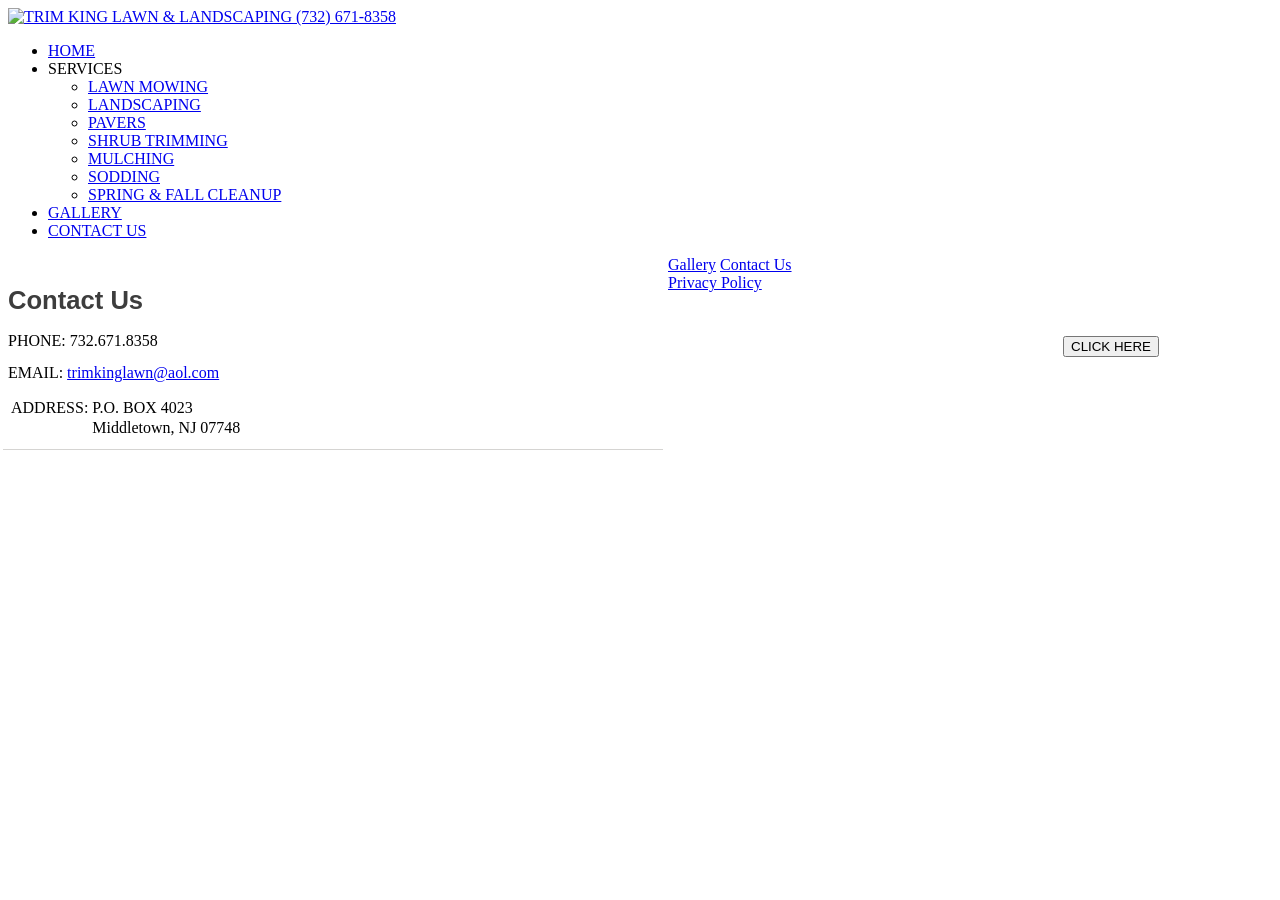
==== contact_us.html @ 3673d825 "Add files via upload" ====
<!DOCTYPE html PUBLIC "-//W3C//DTD XHTML 1.0 Transitional//EN" "http://www.w3.org/TR/xhtml1/DTD/xhtml1-transitional.dtd">
<html xmlns="http://www.w3.org/1999/xhtml">
<head>
	<title>Trim King Lawn & Landscaping -  Contact Us</title>
    <meta http-equiv="content-type" content="text/html; charset=utf-8" />
    <meta name="description" content="" />
    <link rel="icon" href="images/favicon.ico" type="image/x-icon" />
    <link rel="shortcut icon" href="images/favicon.ico" type="image/x-icon" />

	<script type="text/javascript">
		<!--
		if (top.location!= self.location) {
		top.location = self.location.href
		}
		//-->
    </script>

	<style type="text/css">
		.style1
		{
		font-size: 1.6em;
		font-family: Arial, Helvetica, sans-serif;
		font-weight:bold;
		color:#3d3d3d;
		}
		.tdBorderRight {
		border-right-width: 1px;
		border-right-style: solid;
		border-right-color: #d5d4d2;
		}
		.tdBorderBottom {
		border-bottom-width: 1px;
		border-bottom-style: solid;
		border-bottom-color: #d5d4d2;
		padding-bottom:10px;
		}
		.style2
		{
		border-right: 1px solid #d5d4d2;
		width: 198px;
		}
		.style3
		{
		border-right: 1px solid #d5d4d2;
		width: 237px;
		}
    </style>
	<link href="styles/content.css" type="text/css" rel="stylesheet" />
	<link href="styles/default.css" type="text/css" rel="stylesheet" />
    <link href="styles/menu_style.css" type="text/css" rel="stylesheet" />
    
       
</head>
<body>
<div class="container">
    <div id="myHeader"><a href="tel:7326718358"><img alt="TRIM KING LAWN &amp; LANDSCAPING (732) 671-8358" src="images/noflashheader.jpg" width="953" height="232" style="border:0" /></a></div>
   <div class="menu"> 
      <ul> 
          <li><a href="index.html" >HOME</a></li>  
          <li><a id="current">SERVICES</a> 
              <ul> 
                  <li><a href="lawnmowing.html">LAWN MOWING</a></li> 
                  <li><a href="landscaping.html">LANDSCAPING</a></li> 
                  <li><a href="pavers.html">PAVERS</a></li> 
                  <li><a href="shrubtrimming.html">SHRUB TRIMMING</a></li>
                  <li><a href="mulching.html">MULCHING</a></li> 
                  <li><a href="sod.html">SODDING</a></li>
                  <li><a href="springfall.html">SPRING &amp; FALL CLEANUP</a></li>
             </ul> 
           </li> 
           <li><a href="BeforeAfterGallery/index.html">GALLERY</a></li>
           <li><a href="contact_us.html">CONTACT US</a></li>
        </ul> 
	  </div> 
	
    <div class="contentbackground">
		<div class="content">
		<table  width="670"  align="left" cellpadding="5" cellspacing="5" style="margin-left:-10px;line-height:16px;">
		<tr style="border-bottom:thin 1 #8F969C">
		<td class="tdBorderBottom" colspan="3">
			<p class="style1">Contact Us</p>
            <p>PHONE: 732.671.8358</p>
            <p>EMAIL: <a href="mailto:trimkinglawn@aol.com">trimkinglawn@aol.com</a></p>
            <table>
            <tr>
            <td>ADDRESS: </td><td>P.O. BOX 4023</td></tr><tr><td>&nbsp;</td><td>Middletown, NJ 07748</td></tr></table>
		</td>
		</tr>
		</table>
		<table width="289" border="0" cellspacing="0" cellpadding="0" style="float:right; margin-top:10px; margin-bottom:10px;position:relative;">
		<tr>
		<td>
			<div class="FreeEstimate">
            	<div style="margin:70px 0 0 80px"><form><input type="button" value="CLICK HERE" onclick="javascript:document.location.href = 'freeestimate.html';" /></form></div>       
			</div>
		</td>
		</tr>		
		</table>
	</div>
</div>
</div>
<div class="footer">
	<span style="margin-right:15px;float:right;color:#fff;">Call: 1.732.671.8358</span><a href="BeforeAfterGallery/index.html">Gallery</a> <a href="contact_us.html">Contact Us</a> <a href="privacy_policy.html">Privacy Policy</a> 
</div>




</body>
</html>
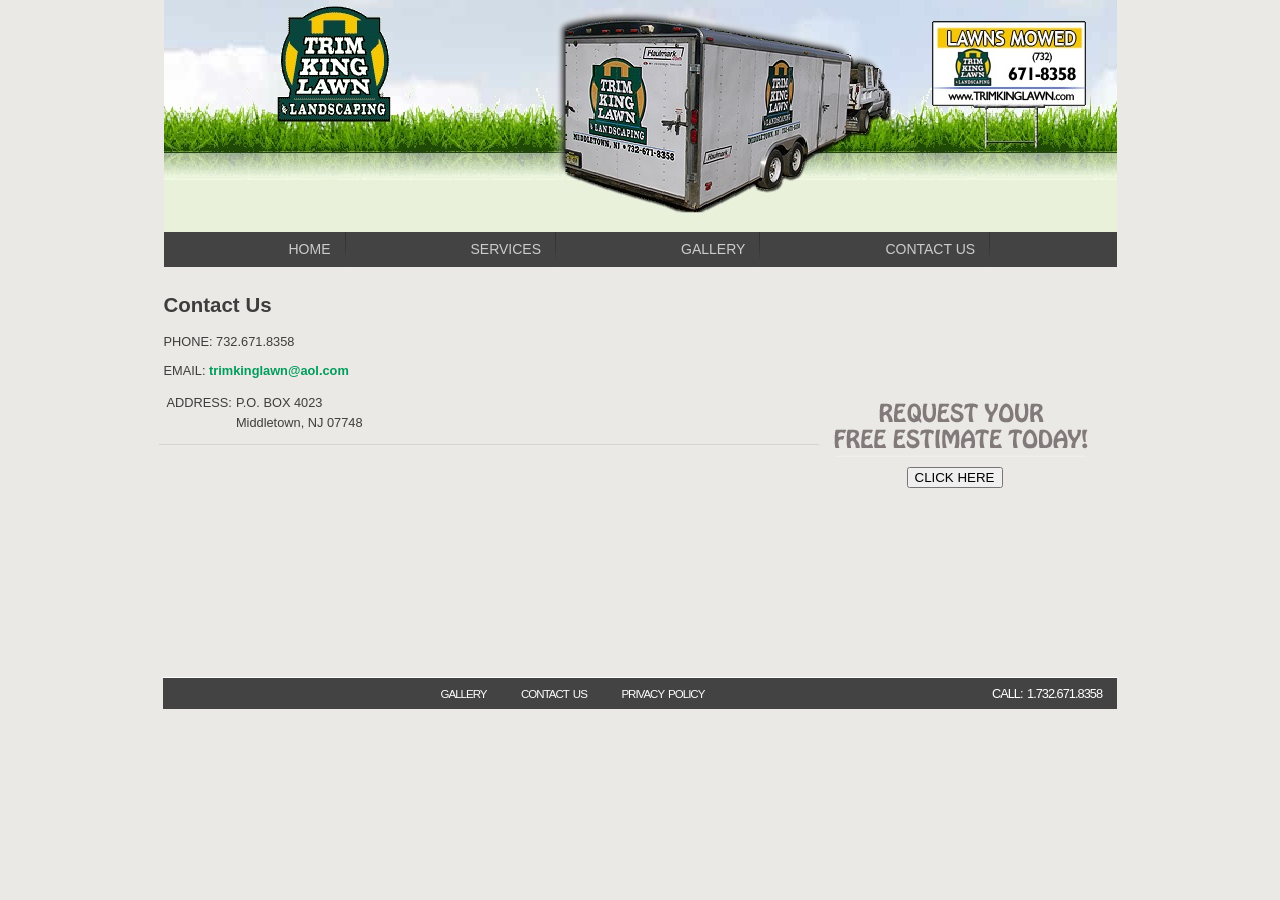
==== commit b5b4fba5: "Add files via upload" ====
--- a/contact_us.html
+++ b/contact_us.html
@@ -1,110 +1,110 @@
-<!DOCTYPE html PUBLIC "-//W3C//DTD XHTML 1.0 Transitional//EN" "http://www.w3.org/TR/xhtml1/DTD/xhtml1-transitional.dtd">
-<html xmlns="http://www.w3.org/1999/xhtml">
-<head>
-	<title>Trim King Lawn & Landscaping -  Contact Us</title>
-    <meta http-equiv="content-type" content="text/html; charset=utf-8" />
-    <meta name="description" content="" />
-    <link rel="icon" href="images/favicon.ico" type="image/x-icon" />
-    <link rel="shortcut icon" href="images/favicon.ico" type="image/x-icon" />
-
-	<script type="text/javascript">
-		<!--
-		if (top.location!= self.location) {
-		top.location = self.location.href
-		}
-		//-->
-    </script>
-
-	<style type="text/css">
-		.style1
-		{
-		font-size: 1.6em;
-		font-family: Arial, Helvetica, sans-serif;
-		font-weight:bold;
-		color:#3d3d3d;
-		}
-		.tdBorderRight {
-		border-right-width: 1px;
-		border-right-style: solid;
-		border-right-color: #d5d4d2;
-		}
-		.tdBorderBottom {
-		border-bottom-width: 1px;
-		border-bottom-style: solid;
-		border-bottom-color: #d5d4d2;
-		padding-bottom:10px;
-		}
-		.style2
-		{
-		border-right: 1px solid #d5d4d2;
-		width: 198px;
-		}
-		.style3
-		{
-		border-right: 1px solid #d5d4d2;
-		width: 237px;
-		}
-    </style>
-	<link href="styles/content.css" type="text/css" rel="stylesheet" />
-	<link href="styles/default.css" type="text/css" rel="stylesheet" />
-    <link href="styles/menu_style.css" type="text/css" rel="stylesheet" />
-    
-       
-</head>
-<body>
-<div class="container">
-    <div id="myHeader"><a href="tel:7326718358"><img alt="TRIM KING LAWN &amp; LANDSCAPING (732) 671-8358" src="images/noflashheader.jpg" width="953" height="232" style="border:0" /></a></div>
-   <div class="menu"> 
-      <ul> 
-          <li><a href="index.html" >HOME</a></li>  
-          <li><a id="current">SERVICES</a> 
-              <ul> 
-                  <li><a href="lawnmowing.html">LAWN MOWING</a></li> 
-                  <li><a href="landscaping.html">LANDSCAPING</a></li> 
-                  <li><a href="pavers.html">PAVERS</a></li> 
-                  <li><a href="shrubtrimming.html">SHRUB TRIMMING</a></li>
-                  <li><a href="mulching.html">MULCHING</a></li> 
-                  <li><a href="sod.html">SODDING</a></li>
-                  <li><a href="springfall.html">SPRING &amp; FALL CLEANUP</a></li>
-             </ul> 
-           </li> 
-           <li><a href="BeforeAfterGallery/index.html">GALLERY</a></li>
-           <li><a href="contact_us.html">CONTACT US</a></li>
-        </ul> 
-	  </div> 
-	
-    <div class="contentbackground">
-		<div class="content">
-		<table  width="670"  align="left" cellpadding="5" cellspacing="5" style="margin-left:-10px;line-height:16px;">
-		<tr style="border-bottom:thin 1 #8F969C">
-		<td class="tdBorderBottom" colspan="3">
-			<p class="style1">Contact Us</p>
-            <p>PHONE: 732.671.8358</p>
-            <p>EMAIL: <a href="mailto:trimkinglawn@aol.com">trimkinglawn@aol.com</a></p>
-            <table>
-            <tr>
-            <td>ADDRESS: </td><td>P.O. BOX 4023</td></tr><tr><td>&nbsp;</td><td>Middletown, NJ 07748</td></tr></table>
-		</td>
-		</tr>
-		</table>
-		<table width="289" border="0" cellspacing="0" cellpadding="0" style="float:right; margin-top:10px; margin-bottom:10px;position:relative;">
-		<tr>
-		<td>
-			<div class="FreeEstimate">
-            	<div style="margin:70px 0 0 80px"><form><input type="button" value="CLICK HERE" onclick="javascript:document.location.href = 'freeestimate.html';" /></form></div>       
-			</div>
-		</td>
-		</tr>		
-		</table>
-	</div>
-</div>
-</div>
-<div class="footer">
-	<span style="margin-right:15px;float:right;color:#fff;">Call: 1.732.671.8358</span><a href="BeforeAfterGallery/index.html">Gallery</a> <a href="contact_us.html">Contact Us</a> <a href="privacy_policy.html">Privacy Policy</a> 
-</div>
-
-
-
-
-</body>
-</html>
+<!DOCTYPE html PUBLIC "-//W3C//DTD XHTML 1.0 Transitional//EN" "http://www.w3.org/TR/xhtml1/DTD/xhtml1-transitional.dtd">
+<html xmlns="http://www.w3.org/1999/xhtml">
+<head>
+	<title>Trim King Lawn & Landscaping -  Contact Us</title>
+    <meta http-equiv="content-type" content="text/html; charset=utf-8" />
+    <meta name="description" content="" />
+    <link rel="icon" href="images/favicon.ico" type="image/x-icon" />
+    <link rel="shortcut icon" href="images/favicon.ico" type="image/x-icon" />
+
+	<script type="text/javascript">
+		<!--
+		if (top.location!= self.location) {
+		top.location = self.location.href
+		}
+		//-->
+    </script>
+
+	<style type="text/css">
+		.style1
+		{
+		font-size: 1.6em;
+		font-family: Arial, Helvetica, sans-serif;
+		font-weight:bold;
+		color:#3d3d3d;
+		}
+		.tdBorderRight {
+		border-right-width: 1px;
+		border-right-style: solid;
+		border-right-color: #d5d4d2;
+		}
+		.tdBorderBottom {
+		border-bottom-width: 1px;
+		border-bottom-style: solid;
+		border-bottom-color: #d5d4d2;
+		padding-bottom:10px;
+		}
+		.style2
+		{
+		border-right: 1px solid #d5d4d2;
+		width: 198px;
+		}
+		.style3
+		{
+		border-right: 1px solid #d5d4d2;
+		width: 237px;
+		}
+    </style>
+	<link href="styles/content.css" type="text/css" rel="stylesheet" />
+	<link href="styles/default.css" type="text/css" rel="stylesheet" />
+    <link href="styles/menu_style.css" type="text/css" rel="stylesheet" />
+    
+       
+</head>
+<body>
+<div class="container">
+    <div id="myHeader"><a href="tel:7326718358"><img alt="TRIM KING LAWN &amp; LANDSCAPING (732) 671-8358" src="images/noflashheader.jpg" width="953" height="232" style="border:0" /></a></div>
+   <div class="menu"> 
+      <ul> 
+          <li><a href="index.html" >HOME</a></li>  
+          <li><a id="current">SERVICES</a> 
+              <ul> 
+                  <li><a href="lawnmowing.html">LAWN MOWING</a></li> 
+                  <li><a href="landscaping.html">LANDSCAPING</a></li> 
+                  <li><a href="pavers.html">PAVERS</a></li> 
+                  <li><a href="shrubtrimming.html">SHRUB TRIMMING</a></li>
+                  <li><a href="mulching.html">MULCHING</a></li> 
+                  <li><a href="sod.html">SODDING</a></li>
+                  <li><a href="springfall.html">SPRING &amp; FALL CLEANUP</a></li>
+             </ul> 
+           </li> 
+           <li><a href="BeforeAfterGallery/index.html">GALLERY</a></li>
+           <li><a href="contact_us.html">CONTACT US</a></li>
+        </ul> 
+	  </div> 
+	
+    <div class="contentbackground">
+		<div class="content">
+		<table  width="670"  align="left" cellpadding="5" cellspacing="5" style="margin-left:-10px;line-height:16px;">
+		<tr style="border-bottom:thin 1 #8F969C">
+		<td class="tdBorderBottom" colspan="3">
+			<p class="style1">Contact Us</p>
+            <p>PHONE: 732.671.8358</p>
+            <p>EMAIL: <a href="mailto:trimkinglawn@aol.com">trimkinglawn@aol.com</a></p>
+            <table>
+            <tr>
+            <td>ADDRESS: </td><td>P.O. BOX 4023</td></tr><tr><td>&nbsp;</td><td>Middletown, NJ 07748</td></tr></table>
+		</td>
+		</tr>
+		</table>
+		<table width="289" border="0" cellspacing="0" cellpadding="0" style="float:right; margin-top:10px; margin-bottom:10px;position:relative;">
+		<tr>
+		<td>
+			<div class="FreeEstimate">
+            	<div style="margin:70px 0 0 80px"><form><input type="button" value="CLICK HERE" onclick="javascript:document.location.href = 'freeestimate.html';" /></form></div>       
+			</div>
+		</td>
+		</tr>		
+		</table>
+	</div>
+</div>
+</div>
+<div class="footer">
+	<span style="margin-right:15px;float:right;color:#fff;">Call: 1.732.671.8358</span><a href="BeforeAfterGallery/index.html">Gallery</a> <a href="contact_us.html">Contact Us</a> <a href="privacy_policy.html">Privacy Policy</a> 
+</div>
+
+
+
+
+</body>
+</html>
--- a/styles/content.css
+++ b/styles/content.css
@@ -0,0 +1,80 @@
+body {
+	background-color: #fff;
+	font-family: Verdana, Helvetica, sans-serif;
+	color: #3d3d3d;
+	font-size: 0.8em;
+/*line-height: 1.9em;*/
+	
+}
+hr {
+color:#1A1718;
+height:1px;
+background-color:#EAE9E5;
+}
+h2, h4, h5 {font-family: Arial, Helvetica, sans-serif;}
+p, ul, h2, sup, td {font-family: Verdana, Helvetica, sans-serif;  color:#3d3d3d;}
+sup {FONT-SIZE: 0.7em; COLOR: #000000; LINE-HEIGHT: 13px;}
+h1 {color:#333;font: bold 1.2em Arial, Helvetica, sans-serif;margin-bottom:8px;}
+h2	{color:#666600;font-size:1.2em;padding-bottom:4px; font-weight:700;border-bottom: solid 1px #CCC;}
+h3	{color:#999999;margin-bottom:2px;font: bold 13px Tahoma, Arial, Helvetica, sans-serif;
+	text-transform: uppercase;
+	letter-spacing: 0.3em;
+}
+h4  {border-top: solid 1px #ebebeb; padding-top:10px;}
+h5, dt	{font-size: .8em;font-weight:700;margin-bottom: 5px;}
+h6	{font-size: .8em; font-weight:	700;}
+td	{vertical-align:top;}
+a { color:#009C5C; font-weight:bold; text-decoration: none; }
+a:hover { text-decoration: underline; }
+.lawnDoctor { color: #643117; font-weight:bold; }
+.content, #siteContent1, #siteContent2, #siteContent3, #siteContent4 {min-height:350px;}
+img {border:none;}
+
+/* USER DEFINED STYLES */
+
+	/* DEFAULT TWO COLUMN */
+	.twoCol {border:0;width:100%;height:100%;}
+	.twoCol td{border:0;padding:10px;}
+	.twoColLeft {padding:0 !important;width:110px;background:#317023;}
+	.twoColLeft img {border-bottom:solid 1px #fff;width:130px}
+	/* END DEFAULT TWO COLUMN */
+
+
+#mainContent{padding:8px;line-height:1.9em;background-color:#EAE9E5;}
+#mainContent a {color:#643117;}
+#colthree {}
+#siteContent1 {
+padding: 4px 35px 4px 200px;
+background-image:url("images/WEB_Adorandak_SECONDARY.jpg");
+background-repeat: no-repeat;
+}
+#siteContent2 {
+padding: 4px 35px 4px 200px;
+background-image:url("images/WEB_House_SECONDARY.jpg");
+background-repeat: no-repeat;
+}
+
+#siteContent3 {
+padding: 4px 35px 4px 200px;
+background-image:url("images/WEB_Adorandak_SECONDARY.jpg");
+background-repeat: no-repeat;
+}
+#siteContent4 {
+padding: 4px 35px 4px 200px;
+background-image:url("images/WEB_Adorandak_SECONDARY.jpg");
+background-repeat: no-repeat;
+}
+#siteContent5 {
+padding: 4px 35px 4px 200px;
+background-image:url("images/WEB_Dancing_SECONDARY.jpg");
+background-repeat: no-repeat;
+}
+#services td {
+vertical-align:top;
+}
+#refer {
+/*height:197px;*/
+background-color:#5998c8;
+
+}
+
--- a/styles/default.css
+++ b/styles/default.css
@@ -0,0 +1,426 @@
+body {
+	padding: 0;
+	margin:0;
+	background: #EAE9E5;
+	//background: #f0f8e4 url(../images/bg.png) repeat-x fixed left bottom;
+
+}
+a:hover, a:active, a:focus {
+    border: none;
+	outline: none;
+}
+
+/* HEADER */
+.paneloffers {background-image:url(../images/offers-header.jpg);position:relative;height: 140px;}
+.linkHome img {position:absolute; left:0px;margin-top: 30px;width:230px;height:195px; }
+
+.linkFreeEval img {position:absolute;margin-top: 0px;width:145px;height:28px;border:solid 5px blue;position:relative;float:left;}
+.linkFranchise img {position:absolute;margin-top: 0px;right:100px; width:140px;height:28px;border:solid 5px blue;float:right;}
+.logo{position:absolute;top:0;left:0;}
+.sitemaplinks {position:absolute;text-align:right;right:180px;top:14px;width:300px;font-size:10px;font-weight:bold; text-transform:uppercase;}
+.sitemaplinks a {font-weight:bold;text-decoration:none;margin: auto 5px;text-transform:uppercase;color:green/**/}
+.sitemaplinks a:hover {color:#ff6600 ;}
+	
+	/* SEARCH */
+	.searchinput {height:14px;width:104px;border: solid 1px #FFF;position:absolute; top:10px; right:64px;background-color:#d7d19d;}
+	.searchbutton {position:absolute;top:10px;right:40px;}
+	.searchbarlinks {position:absolute;top:5px;left:200px;}
+	.searchbarlinks a {margin: 0 20px;}
+	/* END SEARCH */
+	
+.breadcrumb {padding:6px 35px;background: url(../images/bg_breadcrumb.jpg);border-bottom:solid 1px #fff; font-weight:bold; color:#613318;}
+.breadcrumb a {color:#613318;}
+	
+/* END HEADER */
+
+
+#headContainer{position:relative;}
+.menucontainer {background:#434344;border-bottom:solid 1px #FFF;}
+#menuFranchise {background-color:#ccc;border-bottom: solid 1px #333;padding:8px;}
+#menuFranchise a{margin:0 10px;}
+#zipFinderMini 
+{
+    position:absolute;
+    top:100px;
+    right:20px;
+    font-size:12px;
+    width:400px;
+    height:25px;
+}
+#zipFinderMini .textinput {border: solid 1px #307022;}
+#zipFinderMini .greenButton {position:absolute;top:0px;}
+#zipFinderMini label { color:#999999; font-weight:bold; text-transform:uppercase;}
+
+/* END HEADER*/
+
+.container
+{
+    position:relative;
+    background:#EAE9E5;
+    width:953px;
+    margin: 0 auto;
+    padding:0;
+	
+}
+
+.container #results {padding:8px;line-height: 1.2em;}
+#LocalHead {
+    margin-bottom:20px;
+    clear:right;
+    line-height:1.3em;
+}
+#LocalHead h1 {padding:2px;margin: 2px;}
+#results img
+{
+    float:left;
+}
+#zip {padding:20px;}
+
+.ZLSearch 
+{
+    padding-left:112px;
+    font-weight:bold;
+    text-transform:uppercase;
+}
+
+/* HOMEPAGE */	
+/*.panelHomeFE {height:401px;width: 289px;position:relative;background-image: url(../images/freeEval3.jpg); margin-bottom:10px; float:right;}*/
+/*.panelHomeFE .textinput {width:195px; border: solid 1px #333333;position:absolute; top:80px; left:14px; background-color:#ffffff; font-size:10px; padding:5px; }*/
+/*.panelHomeFE .greenButton {position:absolute;top:169px;left:240px;}*/
+
+/* FREE ESTIMATE FORM */
+.FreeEstimate {
+	/*background: url(../images/freeEvalbg.png) no-repeat left top;*/
+	background: url(../images/freeestimate.gif) no-repeat left top;
+	height:260px;
+	width:290px;
+	position:relative;
+	margin-top: 120px;
+	margin-bottom:10px;
+	float:right;
+}
+.FreeEstimateForm {
+	background: url(../images/freeestimate.gif) no-repeat left top;
+	height:260px;
+	width:290px;
+	position:relative;
+	margin-top: 10px;
+	margin-bottom:30px;
+	text-align:left;
+}	
+.FreeEstimateForm #formFields {
+	border: none;
+	position:relative;
+	top:50px;
+	margin-left: 20px;
+	padding: 20px 0 20px 0;
+}
+.FreeEstimateForm .textboxes {
+	margin: 5px 0 5px 0;
+}
+.FreeEstimateForm .subBtn {
+	position:relative;
+	bottom:10px;
+	right:15px;
+	float:right;
+}
+.FreeEstimateForm p  {
+	color:#333;
+	font-weight:bold;
+}
+.FreeEstimateForm label {
+	color: #333;
+	font-weight:bold;
+}
+.FreeEstimateForm li{
+	display:block;
+	list-style-type: none;
+	margin:0;
+	
+}
+
+/* FREE ESTIMATE END */
+
+
+#coltwo {background-color:#317023;}
+
+/* END HOMEPAGE */
+
+/* DEFAULT */
+.contentDefault {background:#fff url(../images/bg_right.gif)  repeat-y right;overflow:auto;margin-top:5px;padding:0px; 
+	_height:100% /* Shameful IE6 hack*/ }
+.contentLeft {float:left;width:650px;margin-right:10px;
+	_margin-right:7px;   /* Shameful IE6 hack*/ 
+	}
+.contentRight{width:289px;background:#317023;overflow:hidden;float:right; margin-top:10px;
+	}
+/*.panelRightImage, .content {border-top:solid 1px #fff;border-bottom:solid 1px #fff; }
+*/.panelRightImage {margin-top:12px;}
+.panelRightImage img {width:289px;}
+/* END DEFAULT */
+
+/* Coupon page */
+.contentCoupon {
+    background-color:White;
+    overflow:auto;
+    padding:0px;
+	_height:100% /* Shameful IE6 hack*/ }
+
+.contentRightCoupon {
+    float:left;
+    width:672px;
+}
+.contentLeftCoupon
+{
+    float:left;
+    width:279px;
+    background:#317023;
+    overflow:hidden;
+	}
+/*.panelRightImageCoupon, .content {border-bottom:solid 1px #fff;}*/
+.panelRightImageCoupon {}
+.ntlCouponFloat {float:left;width:330px;}
+.ntlCoupon {margin:6px;}
+.couponTerms {padding:0 5px 10px 8px;font-size:9px;}
+
+/* END coupon */
+
+/* For the landing page*/
+
+.landingContainer
+{
+    position:relative;
+    background:#EAE9E5;
+    width:953px;
+    margin: 0 auto;
+    padding:0;
+    }
+    
+    
+.landingContentLeft {float:left;width:575;color:#fff;
+	_margin-right:7px;   /* Shameful IE6 hack*/ }
+	
+.landingContentLeft .gold{color:#c1d72e;}
+.landingContentLeft .innerContent {padding-left:0px;padding-right: 35px;width:500px; color:#434344;}
+.landingContentLeft .title{color:#fff;font: bold 1.6em Arial, Helvetica, sans-serif;}
+.landingContentLeft .innerContent sup {color:#FFFFFF;}
+
+.landingContentRight{width:333px;background:#ccc;margin:0 0 0 620px;padding:0;position:relative;}
+    
+.formHeader {margin:15px 15px;}
+.rightBottom {position:absolute;bottom:0;left:0}
+.panelDisclaimer {clear:both;color:#c1d72e;margin-top:20px; margin-left:15px; padding-right: 50px;}
+.panelForm {width:300px;margin: 0 auto;position:relative;} /*height:650px;*/
+.panelForm  .landingTextInput, .panelForm .inlinetextinput {
+	width:300px;border:none;font-weight:normal;font-size:11px;
+	}
+.panelForm .zipInput {width:120px;border:none;font-weight:normal;font-size:11px;}
+.panelZipInput {position:relative;margin-top:15px;}
+.btnZipInput {display:block;position:absolute;top:-4px;left:130px;}
+.landingPanelButton {position:relative;}
+a.selectProvider {display:block;padding:10px;border:solid 2px #317023;margin:15px auto; text-decoration:none;}
+a.selectProvider:hover {background:#c1d72e;}
+a.btnSubmit {display:block;width:70px;height:20px;background:url(../images/.jpg) no-repeat right center;
+	position:absolute;right:10px;top:10px;
+	}
+.loading {width:51px;height:7px;display:block;position:absolute;top:242px;left:124px}
+
+/* End For the landing page  */
+
+
+/*THANK YOU PAGE */
+.contentOneColumn {padding:50px;}
+
+
+/* BREAD CRUMBS */
+.breadcrumb{}
+.breadcrumb a{}
+.breadcrumb a:hover{}
+/* END BREAD CRUMBS */
+
+
+/* FOOTER */
+.footer 
+{
+	text-align:center;
+    clear:both;
+    background:#434344;
+    padding:8px 0;
+    width:954px;
+    margin: 0 auto;
+	margin-top: 10px;
+    border-top:solid 1px #fff;
+	text-transform:uppercase;
+	letter-spacing:-1px;
+	word-spacing: 2px;
+	
+}
+.footer a {color:#fff;text-decoration:none;padding: 0px 20px 0px 10px;font-size: .9em; font-weight:normal;}
+.footer a:hover {text-decoration:underline;}
+/* END FOOTER */
+
+
+/* FORMS */
+.formsmall {width:450px; background-color:#f3f3f3;margin: 0 auto;border: solid 1px #cccccc;}
+.formsmall h3 {padding: 4px 10px;}
+.form {width:420px;background-color:#f3f3f3;margin: 0 auto;border: solid 1px #cccccc;padding:10px;}
+.form td {padding:2px 0px; vertical-align:baseline;font-size:11px;}
+select, .textinput, .inlinetextinput {
+	font-family: Arial, Verdana, sans-serif;font-size:11px;color:#808080; margin: 0 10px;
+}
+.textinput {width:250px;clear:both;}
+.inlinetextinput {width:100px;}
+li.requiredfieldnote {font-weight:bold;list-style:bullet; list-style-type:square;}
+label {font-size:11px;font-weight:bold;color:#808080}
+label.required{color:#000}
+label.block {min-width:150px;display:block;clear:both;margin-right:10px}
+td.submit {text-align:center;}
+.error { font-weight:bold; color:#ffa500; white-space:normal}
+.success {font-weight:bold; color:#008000;}
+.panelPopup {margin:auto;width:350px;height:250px;}
+.panelButton {width:250px;padding:20px 0;text-align:right;}
+.login {width:400px;margin: 20px auto;background-color:#efefef;}
+.franchiseLinkEval, .franchiseLinkEvalInline, .panelButton a 
+{
+	font-size:11px;
+	height:15px;
+    border: solid 1px #000;
+    padding:4px;
+    background-color:#C1E2A5;
+    font-weight:bold
+}
+.franchiseLinkEvalInline {margin-left:20px;}
+.franchiseLinkEval {margin-top:20px;}
+.panelButton a:hover {text-decoration:none;background-color:#fff;color:Green;}
+.requiredFieldIndicator {font-size: 10px; color: red}
+
+/* END FORMS */
+.referContent 
+{
+    padding: 8px;
+}
+#leftCol { width:255px; background-color:#317023;}
+#rightCol {}
+#mainTable { width: 100%; height:460px; }
+#mainTable td 
+{
+    vertical-align:top;
+}
+#contentTable { height:465px; }
+#contentTable td { vertical-align:top;}
+#mainContent p { color:#000;font-size:.9em;margin:0;padding:9px 4px 4px 4px; border-bottom:thin #999; margin-bottom:10px; }
+
+.coupon
+{
+    position:relative;
+    margin-top:10px;
+    height:400px;
+    width:400px;
+}
+.coupon .couponDetails
+{
+    position:absolute;
+    top:40px;
+    left:40px;
+    font-weight:bold;
+    font-size:1.3em;
+    margin-right:20px;
+}
+.coupon .LDof 
+{
+    font-weight:bold;
+    position:absolute;
+    top:200px;
+    left:140px;
+    font-size:1.2em;
+}
+.coupon p.expiration 
+{
+    margin:0;
+    padding:0;
+}
+.coupon .expiration 
+{
+    position:absolute;
+    bottom:43px;
+    left:200px;
+}
+
+#SearchResults h2{margin-top:20px;}
+/* SITEMAP */
+.sitemap {margin-left:auto;margin-right:auto;}
+.sitemap td{width: 350px;background-color: #f9f9f9;}
+.sitemap span.rtcolumn div {width:300px;margin-left:350px;} 
+.sitemap ul{}
+.sitemap ul li{
+    list-style-type:none !important;
+	background-image: url(../images/nav1Link.gif);
+	background-repeat: no-repeat;
+	padding-left:12px;
+	background-position: 0px 2px;
+
+}
+.sitemap ul li a:hover{/*color: #b22222;*/}
+.sitemap a.sitemapHeader{border:solid 1px #ccc;background-image:url(/../images/th_bg.jpg);display:block;padding: 0px 10px;line-height:20px;}
+/* END SITEMAP */
+
+a.lbx {font-weight: normal; color: #000000 !important; background-color: transparent}
+
+#lawnbx {display: none; color: #000000; background-color: #d4d0b3; padding: 10px}
+
+#lawnbx h2 {font-size: 1em}
+
+#lawnbx b {color: #643117; background-color: transparent}
+
+#lawnbx .hnrmt {font-size: 1.0em; color: #000000; background-color: transparent; font-weight: normal}
+
+p.smleft {margin: 1px 0px 5px 6px;border:1px solid #cccccc;line-height:20px;width:327px;padding-left:10px;color:green;background-color:#f9f9f9;float:left}
+
+p.smright {margin: 1px 6px 5px 0px;border:1px solid #cccccc;line-height:20px;width:317px;padding-left:10px;color:green;background-color:#f9f9f9;float:right}
+
+.infobox {display:none; position: absolute; left: 500px; top: 75px; border:8px solid #F3E8D6; padding: 5px; width: 395px; background-color:#d4d0b3; z-index:400;}
+
+.infobox h2 {font-size: 1em}
+
+.infobox b {color: #643117; background-color: transparent}
+
+.infobox .hnrmt {font-size: 1.0em; color: #000000; background-color: transparent; font-weight: normal}
+
+#ftbox {display:none;padding-top:5px;}
+#hmbox {display:none;padding-top:5px;}
+.ftbll {margin-right:0px !important;}
+.ftbrl {margin:0px !important;}
+
+
+/* emergency home page fixes. Something happened, no time to investigate */
+.style1
+{
+font-size: 1.6em;
+font-family: Arial, Helvetica, sans-serif;
+font-weight:bold;
+color:#3d3d3d;
+}
+.tdBorderRight {
+border-right-width: 1px;
+border-right-style: solid;
+border-right-color: #d5d4d2;
+}
+.tdBorderBottom {
+border-bottom-width: 1px;
+border-bottom-style: solid;
+border-bottom-color: #d5d4d2;
+padding-bottom:10px;
+}
+.style2
+{
+border-right: 1px solid #d5d4d2;
+width: 198px;
+}
+.style3
+{
+border-right: 1px solid #d5d4d2;
+width: 237px;
+}
+
+.agray {color:#3d3d3d;font-weight:normal;}
+strong a.agray {font-weight:bold;}
--- a/styles/menu_style.css
+++ b/styles/menu_style.css
@@ -0,0 +1,89 @@
+.menu{
+	border:none;
+	border:0px;
+	margin:0px;
+	padding:0px;
+	font: 67.5% "Lucida Sans Unicode", "Bitstream Vera Sans", "Trebuchet Unicode MS", "Lucida Grande", Verdana, Helvetica, sans-serif;
+	font-size:14px;
+	font-weight:bold;
+	width:100%;
+	}
+.menu ul{
+	background:#434344;
+	height:35px;
+	list-style:none;
+	margin:0;
+	padding:0;
+	}
+	.menu li{
+		float:left;
+		padding:0px;
+		margin-left:110px;
+		}
+	.menu li a{
+		background:#434344 url("../images/seperator.gif") bottom right no-repeat;
+		color:#cccccc;
+		display:block;
+		font-weight:normal;
+		line-height:35px;
+		margin:0px;
+		padding:0px 15px;
+		text-align:center;
+		text-decoration:none;
+		}
+		.menu li a:hover, .menu ul li:hover a{
+			/*background: #2580a2 url("../images/hover.gif") bottom center no-repeat;*/
+			background: #23a61d url("../images/hover.gif") bottom center no-repeat;
+			color:#FFFFFF;
+			text-decoration:none;
+			}
+	.menu li ul{
+		background:#434344;
+		display:none;
+		height:auto;
+		padding:0px;
+		margin:0px;
+		border:0px;
+		position:absolute;
+		width:225px;
+		z-index:200;
+		/*top:1em;
+		/*left:0;*/
+		}
+	.menu li:hover ul{
+		display:block;
+		
+		}
+	.menu li li {
+		background:url('../images/sub_sep.gif') bottom left no-repeat;
+		display:block;
+		float:none;
+		margin:0px;
+		padding:0px;
+		width:225px;
+		}
+	.menu li:hover li a{
+		background:none;
+		
+		}
+	.menu li ul a{
+		display:block;
+		height:35px;
+		//font-size:12px;
+		font-style:normal;
+		margin:0px;
+		padding:0px 10px 0px 15px;
+		text-align:left;
+		}
+		.menu li ul a:hover, .menu li ul li:hover a{
+			/*background:#2580a2 url('../images/hover_sub.gif') center left no-repeat;*/
+			background:#23a61d url('../images/hover_sub.gif') center left no-repeat;		
+			border:0px;
+			color:#ffffff;
+			text-decoration:none;
+			}
+	.menu p{
+		clear:left;
+		}	
+
+		
